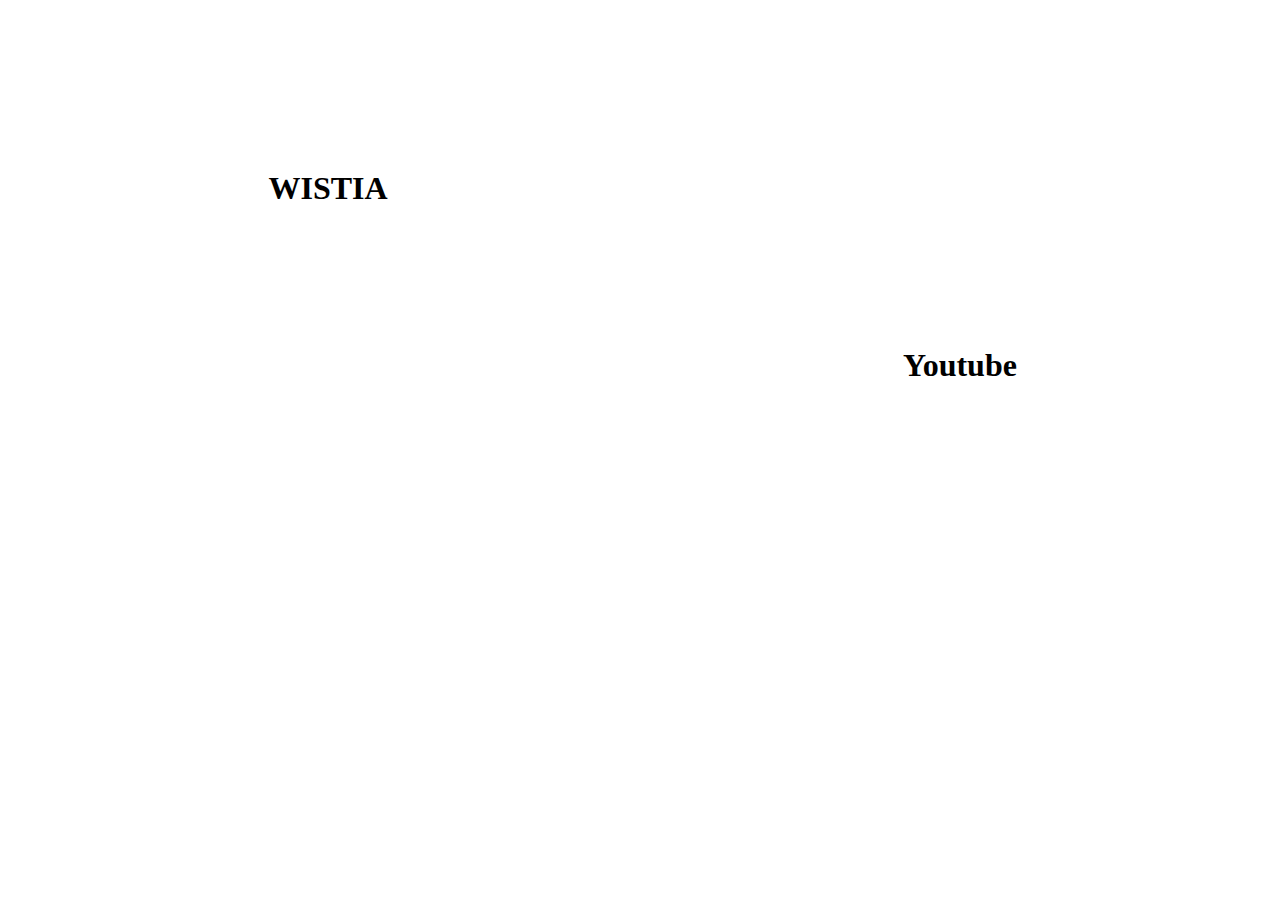
==== index.html @ b6c78130 "Create index.html" ====
<!DOCTYPE html>
<html lang="en">
<head>
    <meta charset="UTF-8">
    <title>Test video background</title>
    <style>
        #page-wrapper {
            display: flex;
            align-items: center;
        }
        .video-wrapper {
            position: relative;
            width: 50%;
        }
        .screen-des {
            background-color: rgba(255, 255, 255, .6);
            align-items: center;
            display: inline-flex;
            width: 640px;
            height: 360px;
            position: absolute;
            z-index: 9
        }
        h1 {
            display: block;
            width: 100%;
            text-align: center;
        }
        iframe{
            pointer-events: none;
        }
    </style>
</head>
<body>
<!--Wistia script start-->
<script>
  window._wq = window._wq || [];
  _wq.push({
    id: "7549lonrs9",
    options: {
      autoPlay: true,
      muted: true,
      playlistLoop: true,
      endVideoBehavior: 'loop',
      playbar: false,
      playbackRateControl: false,
      branding: false,
      playButton: false,
      smallPlayButton: false,
      volumeControl: false,
      qualityControl: false,
      fullscreenButton: false,
      controlsVisibleOnLoad: false,
    },
  });
</script>

<script src="https://fast.wistia.com/embed/medias/7549lonrs9.jsonp" async></script>
<script src="https://fast.wistia.com/assets/external/E-v1.js" async></script>

<!--Wistia script end-->

<div id="page-wrapper">
    <div id="wistia-wrapper" class="video-wrapper">
        <div class="screen-des">
            <h1>WISTIA</h1>
        </div>
        <!--WISTIA player container start-->
        <div class="wistia_responsive_padding" style="padding:56.25% 0 0 0;position:relative;">
            <div class="wistia_responsive_wrapper" style="height:360px;left:0;position:absolute;top:0;width:640px;">
                <div class="wistia_embed wistia_async_7549lonrs9 videoFoam=true"
                     style="height:100%;position:relative;width:100%">
                    <div class="wistia_swatch"
                         style="height:100%;left:0;opacity:0;overflow:hidden;position:absolute;top:0;transition:opacity 200ms;width:100%;">
                        <img src="https://fast.wistia.com/embed/medias/7549lonrs9/swatch"
                             style="filter:blur(5px);height:100%;object-fit:contain;width:100%;" alt=""
                             aria-hidden="true"
                             onload="this.parentNode.style.opacity=1;"/></div>
                </div>
            </div>
        </div>
        <!--WISTIA player container end-->
    </div>
    <div id="youtube-wrapper" class="video-wrapper">
        <div class="screen-des">
            <h1>Youtube</h1>
        </div>
        <!--Youtube player container start-->
        <div id="ytplayer-js"></div>
        <!--Youtube player container end-->
    </div>
</div>
<!--Youtube script start-->
<script>
  // Load the IFrame Player API code asynchronously.
  var tag = document.createElement('script');
  tag.src = "https://www.youtube.com/player_api";
  var firstScriptTag = document.getElementsByTagName('script')[0];
  firstScriptTag.parentNode.insertBefore(tag, firstScriptTag);

  // Replace the 'ytplayer' element with an <iframe> and
  // YouTube player after the API code downloads.
  var player;

  function onYouTubePlayerAPIReady() {
    player = new YT.Player('ytplayer-js', {
      height: '360',
      width: '640',
      videoId: 'M7lc1UVf-VE',
      playerVars: {
        'playlist': 'M7lc1UVf-VE',
        'autoplay': 1,
        'controls': 0,
        'loop': 1,
        'mute': 1,
        'rel': 0,
        'fs': 0,
        'showinfo': 0,
        'cc_load_policy': 0,
        'iv_load_policy': 3,
        'modestbranding': 1,
      },

    });
  }
</script>
<!--Youtube script end-->

</body>
</html>
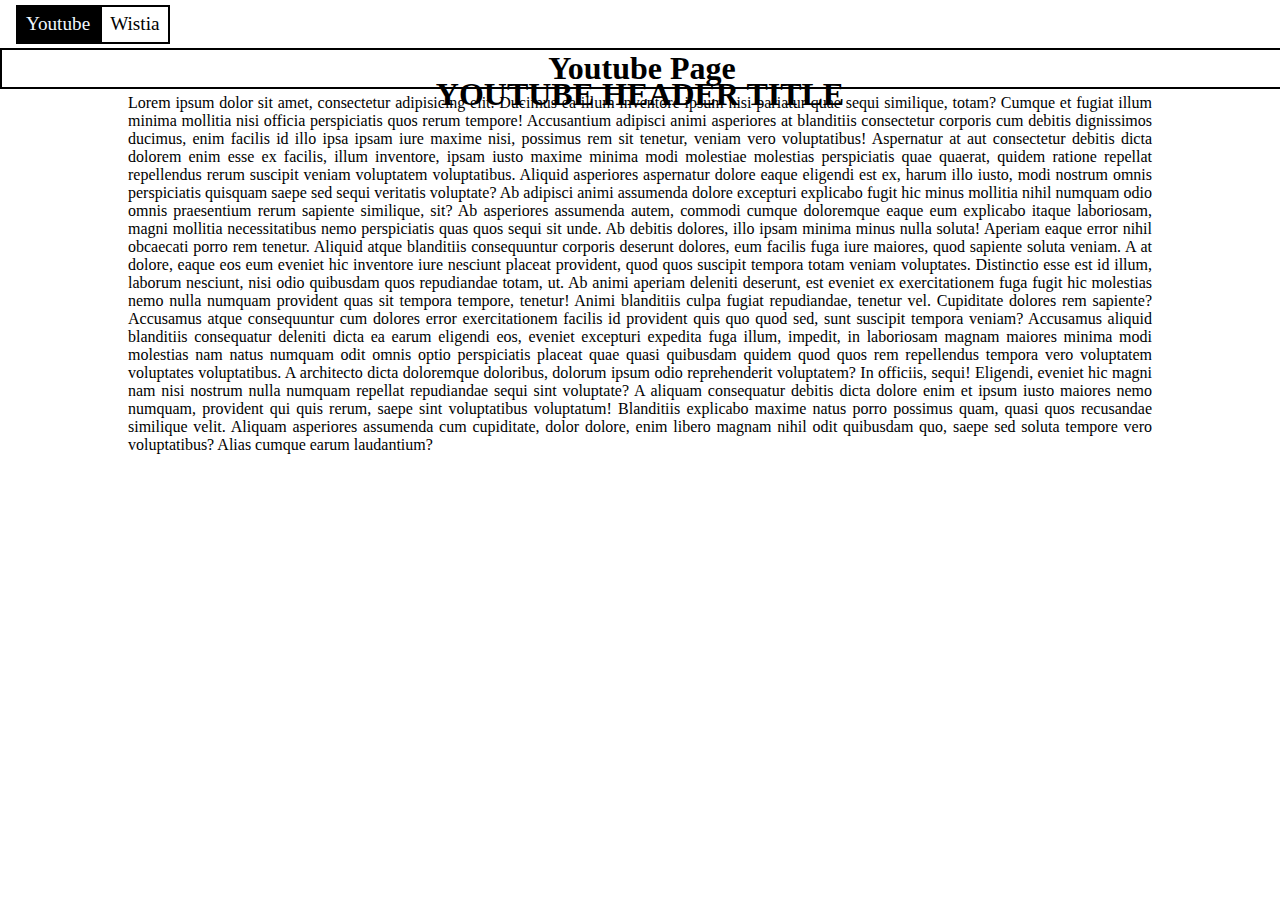
==== commit 7cafdd2a: "dev commit" ====
--- a/index.html
+++ b/index.html
@@ -2,32 +2,98 @@
 <html lang="en">
 <head>
     <meta charset="UTF-8">
-    <title>Test video background</title>
+    <title>Title</title>
     <style>
+        html, body {
+            font-size: 16px;
+
+        }
+
+        * {
+            margin: 0;
+            padding: 0;
+        }
+
+        .nav-menu {
+            display: flex;
+            font-size: 1.2rem;
+            margin: .3rem 1rem;
+
+        }
+
+        .nav-menu li.active {
+            background-color: black;
+            color: aliceblue;
+        }
+
+        .nav-menu li:hover {
+            background-color: crimson;
+            color: aliceblue;
+        }
+
+        .nav-menu li {
+            cursor: pointer;
+            display: inline-block;
+            padding: .4rem .5rem;
+            border: 2px #000000 solid;
+        }
+
         #page-wrapper {
-            display: flex;
-            align-items: center;
-        }
+            /*display: flex;*/
+            /*align-items: center;*/
+        }
+
+        .page-content {
+            width: 80%;
+            margin: 0 auto;
+            text-align: justify;
+
+        }
+
         .video-wrapper {
             position: relative;
-            width: 50%;
-        }
+            width: 100vw;
+            height: auto;
+        }
+
         .screen-des {
-            background-color: rgba(255, 255, 255, .6);
+            background-color: rgba(255, 255, 255, .5);
             align-items: center;
             display: inline-flex;
-            width: 640px;
-            height: 360px;
+            width: 100vw;
+            height: 100%;
             position: absolute;
             z-index: 9
         }
+
         h1 {
             display: block;
             width: 100%;
             text-align: center;
-        }
-        iframe{
+            border: 2px #000 solid;
+            margin-bottom: .3rem;
+        }
+
+        h2 {
+            width: 100%;
+            text-align: center;
+            font-size: 2rem;
+            text-transform: uppercase;
+        }
+
+
+        iframe {
             pointer-events: none;
+            width: 100vw;
+            height: calc(100vw / 1.77777778);
+        }
+
+        .page {
+            display: none;
+        }
+
+        .page.active {
+            display: block;
         }
     </style>
 </head>
@@ -59,35 +125,126 @@
 <script src="https://fast.wistia.com/assets/external/E-v1.js" async></script>
 
 <!--Wistia script end-->
+<div class="container">
+    <nav class="nav">
+        <ul class="nav-menu">
+            <li id="youtube-link" class="menu-item active">Youtube</li>
+            <li id="wistia-link" class="menu-item">Wistia</li>
+        </ul>
+
+    </nav>
+
+</div>
 
 <div id="page-wrapper">
-    <div id="wistia-wrapper" class="video-wrapper">
-        <div class="screen-des">
-            <h1>WISTIA</h1>
-        </div>
-        <!--WISTIA player container start-->
-        <div class="wistia_responsive_padding" style="padding:56.25% 0 0 0;position:relative;">
-            <div class="wistia_responsive_wrapper" style="height:360px;left:0;position:absolute;top:0;width:640px;">
-                <div class="wistia_embed wistia_async_7549lonrs9 videoFoam=true"
-                     style="height:100%;position:relative;width:100%">
-                    <div class="wistia_swatch"
-                         style="height:100%;left:0;opacity:0;overflow:hidden;position:absolute;top:0;transition:opacity 200ms;width:100%;">
-                        <img src="https://fast.wistia.com/embed/medias/7549lonrs9/swatch"
-                             style="filter:blur(5px);height:100%;object-fit:contain;width:100%;" alt=""
-                             aria-hidden="true"
-                             onload="this.parentNode.style.opacity=1;"/></div>
+    <div id="wistia" class="wistia-page page">
+        <h1>Wistia Page</h1>
+        <div id="wistia-wrapper-header" class="video-wrapper">
+            <div class="screen-des">
+                <h2>Wistia Header Title</h2>
+            </div>
+            <!--WISTIA player container start-->
+            <div class="wistia_responsive_padding" style="padding:56.25% 0 0 0;position:relative;">
+                <div class="wistia_responsive_wrapper" style="height:100%;left:0;position:absolute;top:0;width:100%;">
+                    <div class="wistia_embed wistia_async_7549lonrs9 videoFoam=true"
+                         style="height:100%;position:relative;width:100%">
+                        <div class="wistia_swatch"
+                             style="height:100%;left:0;opacity:0;overflow:hidden;position:absolute;top:0;transition:opacity 200ms;width:100%;">
+                            <img src="https://fast.wistia.com/embed/medias/7549lonrs9/swatch"
+                                 style="filter:blur(5px);height:100%;object-fit:contain;width:100%;" alt=""
+                                 aria-hidden="true"
+                                 onload="this.parentNode.style.opacity=1;"/></div>
+                    </div>
                 </div>
             </div>
+            <!--WISTIA player container end-->
         </div>
-        <!--WISTIA player container end-->
+        <div class="page-content">
+            <p>
+                Lorem ipsum dolor sit amet, consectetur adipisicing elit. Alias deserunt eaque ex facilis ipsam iste
+                iusto
+                labore laborum, natus nesciunt officia, omnis quae reprehenderit! Ab accusantium commodi cum delectus
+                eveniet ex, ipsum itaque iure nobis nulla obcaecati praesentium provident quisquam sed vel? At
+                consectetur
+                culpa, eaque, est impedit iusto neque obcaecati officia optio, porro reiciendis soluta unde ut. Ab
+                adipisci
+                animi aperiam architecto aut cupiditate deleniti dolore ea eaque eligendi ex facere fuga illo inventore
+                itaque laborum libero, nesciunt pariatur porro quasi quo ratione repellendus sit soluta sunt suscipit
+                vero
+                voluptas! Error harum impedit ipsum iusto laborum officia sequi suscipit! Ab at beatae, consequuntur cum
+                doloremque dolores eveniet excepturi, incidunt laboriosam magni, maxime natus odit quam rem voluptatem?
+                Error, quo, voluptatibus? Adipisci aliquid amet deserunt doloribus earum eos esse eum explicabo fuga
+                fugit
+                illo illum in ipsa, libero nam praesentium quas quisquam, repudiandae rerum saepe veritatis voluptas
+                voluptate? At aut eligendi enim eos itaque laborum magnam minus modi, natus, obcaecati omnis pariatur
+                reiciendis sit tempora totam vel vitae! Architecto blanditiis consequatur dolore doloremque dolores
+                eius,
+                error, excepturi illo incidunt iure modi molestias natus neque nobis nostrum officia placeat,
+                repellendus
+                tempora vero vitae! Aut dolor eos laborum mollitia odio repellat, ullam voluptatem. Accusamus aliquam
+                beatae, id iusto neque nobis nostrum officia quam rem. Aspernatur cumque, itaque mollitia placeat rem
+                ullam
+                veritatis? Assumenda blanditiis doloremque dolorum ipsam labore nisi perspiciatis quibusdam tempore.
+            </p>
+        </div>
+
     </div>
-    <div id="youtube-wrapper" class="video-wrapper">
-        <div class="screen-des">
-            <h1>Youtube</h1>
+    <div id="youtube" class="youtube-page page active">
+        <h1>Youtube Page</h1>
+        <div id="youtube-wrapper-header" class="video-wrapper">
+            <div class="screen-des">
+                <h2>Youtube Header Title</h2>
+            </div>
+            <!--Youtube player container start-->
+            <div id="ytplayer-js"></div>
+            <!--Youtube player container end-->
         </div>
-        <!--Youtube player container start-->
-        <div id="ytplayer-js"></div>
-        <!--Youtube player container end-->
+        <div class="page-content">
+            <p>
+                Lorem ipsum dolor sit amet, consectetur adipisicing elit. Ducimus ea illum inventore
+                ipsum nisi pariatur quae sequi similique, totam? Cumque et fugiat illum minima mollitia nisi officia
+                perspiciatis quos rerum tempore! Accusantium adipisci animi asperiores at blanditiis consectetur
+                corporis
+                cum debitis dignissimos ducimus, enim facilis id illo ipsa ipsam iure maxime nisi, possimus rem sit
+                tenetur,
+                veniam vero voluptatibus! Aspernatur at aut consectetur debitis dicta dolorem enim esse ex facilis,
+                illum
+                inventore, ipsam iusto maxime minima modi molestiae molestias perspiciatis quae quaerat, quidem ratione
+                repellat repellendus rerum suscipit veniam voluptatem voluptatibus. Aliquid asperiores aspernatur dolore
+                eaque eligendi est ex, harum illo iusto, modi nostrum omnis perspiciatis quisquam saepe sed sequi
+                veritatis
+                voluptate? Ab adipisci animi assumenda dolore excepturi explicabo fugit hic minus mollitia nihil numquam
+                odio omnis praesentium rerum sapiente similique, sit? Ab asperiores assumenda autem, commodi cumque
+                doloremque eaque eum explicabo itaque laboriosam, magni mollitia necessitatibus nemo perspiciatis quas
+                quos
+                sequi sit unde. Ab debitis dolores, illo ipsam minima minus nulla soluta! Aperiam eaque error nihil
+                obcaecati porro rem tenetur. Aliquid atque blanditiis consequuntur corporis deserunt dolores, eum
+                facilis
+                fuga iure maiores, quod sapiente soluta veniam. A at dolore, eaque eos eum eveniet hic inventore iure
+                nesciunt placeat provident, quod quos suscipit tempora totam veniam voluptates. Distinctio esse est id
+                illum, laborum nesciunt, nisi odio quibusdam quos repudiandae totam, ut. Ab animi aperiam deleniti
+                deserunt,
+                est eveniet ex exercitationem fuga fugit hic molestias nemo nulla numquam provident quas sit tempora
+                tempore, tenetur! Animi blanditiis culpa fugiat repudiandae, tenetur vel. Cupiditate dolores rem
+                sapiente?
+                Accusamus atque consequuntur cum dolores error exercitationem facilis id provident quis quo quod sed,
+                sunt
+                suscipit tempora veniam? Accusamus aliquid blanditiis consequatur deleniti dicta ea earum eligendi eos,
+                eveniet excepturi expedita fuga illum, impedit, in laboriosam magnam maiores minima modi molestias nam
+                natus
+                numquam odit omnis optio perspiciatis placeat quae quasi quibusdam quidem quod quos rem repellendus
+                tempora
+                vero voluptatem voluptates voluptatibus. A architecto dicta doloremque doloribus, dolorum ipsum odio
+                reprehenderit voluptatem? In officiis, sequi! Eligendi, eveniet hic magni nam nisi nostrum nulla numquam
+                repellat repudiandae sequi sint voluptate? A aliquam consequatur debitis dicta dolore enim et ipsum
+                iusto
+                maiores nemo numquam, provident qui quis rerum, saepe sint voluptatibus voluptatum! Blanditiis explicabo
+                maxime natus porro possimus quam, quasi quos recusandae similique velit. Aliquam asperiores assumenda
+                cum
+                cupiditate, dolor dolore, enim libero magnam nihil odit quibusdam quo, saepe sed soluta tempore vero
+                voluptatibus? Alias cumque earum laudantium?
+            </p>
+        </div>
     </div>
 </div>
 <!--Youtube script start-->
@@ -102,7 +259,7 @@
   // YouTube player after the API code downloads.
   var player;
 
-  function onYouTubePlayerAPIReady() {
+  function onYouTubePlayerAPIReady () {
     player = new YT.Player('ytplayer-js', {
       height: '360',
       width: '640',
@@ -110,9 +267,9 @@
       playerVars: {
         'playlist': 'M7lc1UVf-VE',
         'autoplay': 1,
+        'mute': 1,
+        'loop': 1,
         'controls': 0,
-        'loop': 1,
-        'mute': 1,
         'rel': 0,
         'fs': 0,
         'showinfo': 0,
@@ -126,5 +283,25 @@
 </script>
 <!--Youtube script end-->
 
+<script>
+  var elemYoutube = document.getElementById('youtube-link');
+  var pageYoutube = document.getElementById('youtube');
+  var elemWistia = document.getElementById('wistia-link');
+  var pageWistia = document.getElementById('wistia');
+  elemYoutube.onclick = function () {
+    elemYoutube.classList.add("active");
+    elemWistia.classList.remove("active");
+    pageYoutube.classList.add('active');
+    pageWistia.classList.remove('active');
+  }
+  elemWistia.onclick = function () {
+    elemYoutube.classList.remove("active");
+    elemWistia.classList.add("active");
+    pageYoutube.classList.remove('active');
+    pageWistia.classList.add('active');
+  }
+
+</script>
+
 </body>
-</html>
+</html>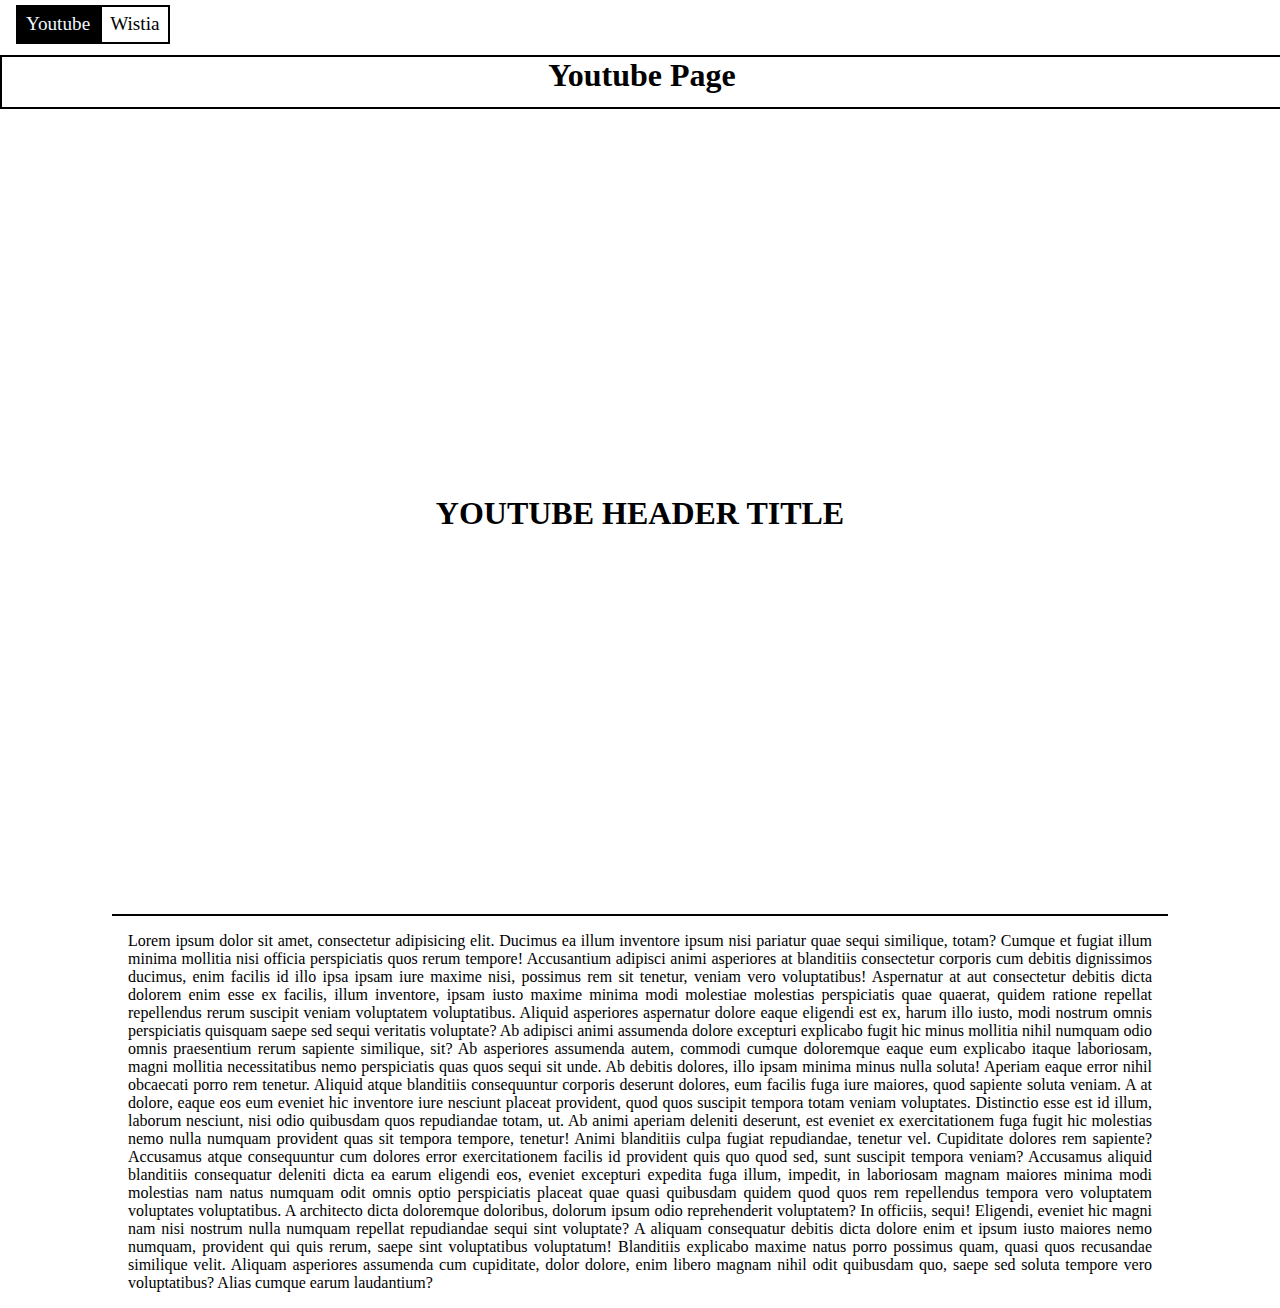
==== commit b9a7d0cd: "check height header" ====
--- a/index.html
+++ b/index.html
@@ -6,7 +6,6 @@
     <style>
         html, body {
             font-size: 16px;
-
         }
 
         * {
@@ -14,10 +13,20 @@
             padding: 0;
         }
 
+        .container {
+            overflow: hidden;
+        }
+
+        #header {
+            height: 50px;
+            min-height: 50px;
+            max-height: 50px;
+        }
+
         .nav-menu {
             display: flex;
             font-size: 1.2rem;
-            margin: .3rem 1rem;
+            margin: .3rem 0 0 1rem;
 
         }
 
@@ -44,6 +53,8 @@
         }
 
         .page-content {
+            border-top: 2px #000 solid;
+            padding: 1rem;
             width: 80%;
             margin: 0 auto;
             text-align: justify;
@@ -52,15 +63,16 @@
 
         .video-wrapper {
             position: relative;
+            overflow: hidden;
             width: 100vw;
-            height: auto;
+            height: calc(100vh - 100px);
         }
 
         .screen-des {
             background-color: rgba(255, 255, 255, .5);
             align-items: center;
             display: inline-flex;
-            width: 100vw;
+            width: 100%;
             height: 100%;
             position: absolute;
             z-index: 9
@@ -68,6 +80,7 @@
 
         h1 {
             display: block;
+            height: 50px;
             width: 100%;
             text-align: center;
             border: 2px #000 solid;
@@ -84,7 +97,7 @@
 
         iframe {
             pointer-events: none;
-            width: 100vw;
+            width: 100%;
             height: calc(100vw / 1.77777778);
         }
 
@@ -96,6 +109,7 @@
             display: block;
         }
     </style>
+    <script src="https://ajax.googleapis.com/ajax/libs/jquery/3.5.1/jquery.min.js"></script>
 </head>
 <body>
 <!--Wistia script start-->
@@ -125,125 +139,149 @@
 <script src="https://fast.wistia.com/assets/external/E-v1.js" async></script>
 
 <!--Wistia script end-->
+
 <div class="container">
-    <nav class="nav">
-        <ul class="nav-menu">
-            <li id="youtube-link" class="menu-item active">Youtube</li>
-            <li id="wistia-link" class="menu-item">Wistia</li>
-        </ul>
-
-    </nav>
-
-</div>
-
-<div id="page-wrapper">
-    <div id="wistia" class="wistia-page page">
-        <h1>Wistia Page</h1>
-        <div id="wistia-wrapper-header" class="video-wrapper">
-            <div class="screen-des">
-                <h2>Wistia Header Title</h2>
-            </div>
-            <!--WISTIA player container start-->
-            <div class="wistia_responsive_padding" style="padding:56.25% 0 0 0;position:relative;">
-                <div class="wistia_responsive_wrapper" style="height:100%;left:0;position:absolute;top:0;width:100%;">
-                    <div class="wistia_embed wistia_async_7549lonrs9 videoFoam=true"
-                         style="height:100%;position:relative;width:100%">
-                        <div class="wistia_swatch"
-                             style="height:100%;left:0;opacity:0;overflow:hidden;position:absolute;top:0;transition:opacity 200ms;width:100%;">
-                            <img src="https://fast.wistia.com/embed/medias/7549lonrs9/swatch"
-                                 style="filter:blur(5px);height:100%;object-fit:contain;width:100%;" alt=""
-                                 aria-hidden="true"
-                                 onload="this.parentNode.style.opacity=1;"/></div>
+    <div id="header">
+        <nav class="nav">
+            <ul class="nav-menu">
+                <li id="youtube-link" class="menu-item active">Youtube</li>
+                <li id="wistia-link" class="menu-item">Wistia</li>
+            </ul>
+
+        </nav>
+
+    </div>
+
+    <div id="page-wrapper">
+        <div id="wistia" class="wistia-page page">
+            <h1>Wistia Page</h1>
+            <div id="wistia-wrapper-header" class="video-wrapper">
+                <div class="screen-des">
+                    <h2>Wistia Header Title</h2>
+                </div>
+                <!--WISTIA player container start-->
+                <div class="wistia_responsive_padding" style="padding:56.25% 0 0 0;position:relative;">
+                    <div class="wistia_responsive_wrapper"
+                         style="height:100%;left:0;position:absolute;top:0;width:100%;">
+                        <div class="wistia_embed wistia_async_7549lonrs9 videoFoam=true"
+                             style="height:100%;position:relative;width:100%">
+                            <div class="wistia_swatch"
+                                 style="height:100%;left:0;opacity:0;overflow:hidden;position:absolute;top:0;transition:opacity 200ms;width:100%;">
+                                <img src="https://fast.wistia.com/embed/medias/7549lonrs9/swatch"
+                                     style="filter:blur(5px);height:100%;object-fit:contain;width:100%;" alt=""
+                                     aria-hidden="true"
+                                     onload="this.parentNode.style.opacity=1;"/></div>
+                        </div>
                     </div>
                 </div>
+                <!--WISTIA player container end-->
             </div>
-            <!--WISTIA player container end-->
+            <div class="page-content">
+                <p>
+                    Lorem ipsum dolor sit amet, consectetur adipisicing elit. Alias deserunt eaque ex facilis ipsam iste
+                    iusto
+                    labore laborum, natus nesciunt officia, omnis quae reprehenderit! Ab accusantium commodi cum
+                    delectus
+                    eveniet ex, ipsum itaque iure nobis nulla obcaecati praesentium provident quisquam sed vel? At
+                    consectetur
+                    culpa, eaque, est impedit iusto neque obcaecati officia optio, porro reiciendis soluta unde ut. Ab
+                    adipisci
+                    animi aperiam architecto aut cupiditate deleniti dolore ea eaque eligendi ex facere fuga illo
+                    inventore
+                    itaque laborum libero, nesciunt pariatur porro quasi quo ratione repellendus sit soluta sunt
+                    suscipit
+                    vero
+                    voluptas! Error harum impedit ipsum iusto laborum officia sequi suscipit! Ab at beatae, consequuntur
+                    cum
+                    doloremque dolores eveniet excepturi, incidunt laboriosam magni, maxime natus odit quam rem
+                    voluptatem?
+                    Error, quo, voluptatibus? Adipisci aliquid amet deserunt doloribus earum eos esse eum explicabo fuga
+                    fugit
+                    illo illum in ipsa, libero nam praesentium quas quisquam, repudiandae rerum saepe veritatis voluptas
+                    voluptate? At aut eligendi enim eos itaque laborum magnam minus modi, natus, obcaecati omnis
+                    pariatur
+                    reiciendis sit tempora totam vel vitae! Architecto blanditiis consequatur dolore doloremque dolores
+                    eius,
+                    error, excepturi illo incidunt iure modi molestias natus neque nobis nostrum officia placeat,
+                    repellendus
+                    tempora vero vitae! Aut dolor eos laborum mollitia odio repellat, ullam voluptatem. Accusamus
+                    aliquam
+                    beatae, id iusto neque nobis nostrum officia quam rem. Aspernatur cumque, itaque mollitia placeat
+                    rem
+                    ullam
+                    veritatis? Assumenda blanditiis doloremque dolorum ipsam labore nisi perspiciatis quibusdam tempore.
+                </p>
+            </div>
+
         </div>
-        <div class="page-content">
-            <p>
-                Lorem ipsum dolor sit amet, consectetur adipisicing elit. Alias deserunt eaque ex facilis ipsam iste
-                iusto
-                labore laborum, natus nesciunt officia, omnis quae reprehenderit! Ab accusantium commodi cum delectus
-                eveniet ex, ipsum itaque iure nobis nulla obcaecati praesentium provident quisquam sed vel? At
-                consectetur
-                culpa, eaque, est impedit iusto neque obcaecati officia optio, porro reiciendis soluta unde ut. Ab
-                adipisci
-                animi aperiam architecto aut cupiditate deleniti dolore ea eaque eligendi ex facere fuga illo inventore
-                itaque laborum libero, nesciunt pariatur porro quasi quo ratione repellendus sit soluta sunt suscipit
-                vero
-                voluptas! Error harum impedit ipsum iusto laborum officia sequi suscipit! Ab at beatae, consequuntur cum
-                doloremque dolores eveniet excepturi, incidunt laboriosam magni, maxime natus odit quam rem voluptatem?
-                Error, quo, voluptatibus? Adipisci aliquid amet deserunt doloribus earum eos esse eum explicabo fuga
-                fugit
-                illo illum in ipsa, libero nam praesentium quas quisquam, repudiandae rerum saepe veritatis voluptas
-                voluptate? At aut eligendi enim eos itaque laborum magnam minus modi, natus, obcaecati omnis pariatur
-                reiciendis sit tempora totam vel vitae! Architecto blanditiis consequatur dolore doloremque dolores
-                eius,
-                error, excepturi illo incidunt iure modi molestias natus neque nobis nostrum officia placeat,
-                repellendus
-                tempora vero vitae! Aut dolor eos laborum mollitia odio repellat, ullam voluptatem. Accusamus aliquam
-                beatae, id iusto neque nobis nostrum officia quam rem. Aspernatur cumque, itaque mollitia placeat rem
-                ullam
-                veritatis? Assumenda blanditiis doloremque dolorum ipsam labore nisi perspiciatis quibusdam tempore.
-            </p>
-        </div>
-
-    </div>
-    <div id="youtube" class="youtube-page page active">
-        <h1>Youtube Page</h1>
-        <div id="youtube-wrapper-header" class="video-wrapper">
-            <div class="screen-des">
-                <h2>Youtube Header Title</h2>
+        <div id="youtube" class="youtube-page page active">
+            <h1>Youtube Page</h1>
+            <div id="youtube-wrapper-header" class="video-wrapper">
+                <div class="screen-des">
+                    <h2>Youtube Header Title</h2>
+                </div>
+                <!--Youtube player container start-->
+                <div id="ytplayer-js" name="frame"></div>
+                <!--Youtube player container end-->
             </div>
-            <!--Youtube player container start-->
-            <div id="ytplayer-js"></div>
-            <!--Youtube player container end-->
-        </div>
-        <div class="page-content">
-            <p>
-                Lorem ipsum dolor sit amet, consectetur adipisicing elit. Ducimus ea illum inventore
-                ipsum nisi pariatur quae sequi similique, totam? Cumque et fugiat illum minima mollitia nisi officia
-                perspiciatis quos rerum tempore! Accusantium adipisci animi asperiores at blanditiis consectetur
-                corporis
-                cum debitis dignissimos ducimus, enim facilis id illo ipsa ipsam iure maxime nisi, possimus rem sit
-                tenetur,
-                veniam vero voluptatibus! Aspernatur at aut consectetur debitis dicta dolorem enim esse ex facilis,
-                illum
-                inventore, ipsam iusto maxime minima modi molestiae molestias perspiciatis quae quaerat, quidem ratione
-                repellat repellendus rerum suscipit veniam voluptatem voluptatibus. Aliquid asperiores aspernatur dolore
-                eaque eligendi est ex, harum illo iusto, modi nostrum omnis perspiciatis quisquam saepe sed sequi
-                veritatis
-                voluptate? Ab adipisci animi assumenda dolore excepturi explicabo fugit hic minus mollitia nihil numquam
-                odio omnis praesentium rerum sapiente similique, sit? Ab asperiores assumenda autem, commodi cumque
-                doloremque eaque eum explicabo itaque laboriosam, magni mollitia necessitatibus nemo perspiciatis quas
-                quos
-                sequi sit unde. Ab debitis dolores, illo ipsam minima minus nulla soluta! Aperiam eaque error nihil
-                obcaecati porro rem tenetur. Aliquid atque blanditiis consequuntur corporis deserunt dolores, eum
-                facilis
-                fuga iure maiores, quod sapiente soluta veniam. A at dolore, eaque eos eum eveniet hic inventore iure
-                nesciunt placeat provident, quod quos suscipit tempora totam veniam voluptates. Distinctio esse est id
-                illum, laborum nesciunt, nisi odio quibusdam quos repudiandae totam, ut. Ab animi aperiam deleniti
-                deserunt,
-                est eveniet ex exercitationem fuga fugit hic molestias nemo nulla numquam provident quas sit tempora
-                tempore, tenetur! Animi blanditiis culpa fugiat repudiandae, tenetur vel. Cupiditate dolores rem
-                sapiente?
-                Accusamus atque consequuntur cum dolores error exercitationem facilis id provident quis quo quod sed,
-                sunt
-                suscipit tempora veniam? Accusamus aliquid blanditiis consequatur deleniti dicta ea earum eligendi eos,
-                eveniet excepturi expedita fuga illum, impedit, in laboriosam magnam maiores minima modi molestias nam
-                natus
-                numquam odit omnis optio perspiciatis placeat quae quasi quibusdam quidem quod quos rem repellendus
-                tempora
-                vero voluptatem voluptates voluptatibus. A architecto dicta doloremque doloribus, dolorum ipsum odio
-                reprehenderit voluptatem? In officiis, sequi! Eligendi, eveniet hic magni nam nisi nostrum nulla numquam
-                repellat repudiandae sequi sint voluptate? A aliquam consequatur debitis dicta dolore enim et ipsum
-                iusto
-                maiores nemo numquam, provident qui quis rerum, saepe sint voluptatibus voluptatum! Blanditiis explicabo
-                maxime natus porro possimus quam, quasi quos recusandae similique velit. Aliquam asperiores assumenda
-                cum
-                cupiditate, dolor dolore, enim libero magnam nihil odit quibusdam quo, saepe sed soluta tempore vero
-                voluptatibus? Alias cumque earum laudantium?
-            </p>
+            <div class="page-content">
+                <p>
+                    Lorem ipsum dolor sit amet, consectetur adipisicing elit. Ducimus ea illum inventore
+                    ipsum nisi pariatur quae sequi similique, totam? Cumque et fugiat illum minima mollitia nisi officia
+                    perspiciatis quos rerum tempore! Accusantium adipisci animi asperiores at blanditiis consectetur
+                    corporis
+                    cum debitis dignissimos ducimus, enim facilis id illo ipsa ipsam iure maxime nisi, possimus rem sit
+                    tenetur,
+                    veniam vero voluptatibus! Aspernatur at aut consectetur debitis dicta dolorem enim esse ex facilis,
+                    illum
+                    inventore, ipsam iusto maxime minima modi molestiae molestias perspiciatis quae quaerat, quidem
+                    ratione
+                    repellat repellendus rerum suscipit veniam voluptatem voluptatibus. Aliquid asperiores aspernatur
+                    dolore
+                    eaque eligendi est ex, harum illo iusto, modi nostrum omnis perspiciatis quisquam saepe sed sequi
+                    veritatis
+                    voluptate? Ab adipisci animi assumenda dolore excepturi explicabo fugit hic minus mollitia nihil
+                    numquam
+                    odio omnis praesentium rerum sapiente similique, sit? Ab asperiores assumenda autem, commodi cumque
+                    doloremque eaque eum explicabo itaque laboriosam, magni mollitia necessitatibus nemo perspiciatis
+                    quas
+                    quos
+                    sequi sit unde. Ab debitis dolores, illo ipsam minima minus nulla soluta! Aperiam eaque error nihil
+                    obcaecati porro rem tenetur. Aliquid atque blanditiis consequuntur corporis deserunt dolores, eum
+                    facilis
+                    fuga iure maiores, quod sapiente soluta veniam. A at dolore, eaque eos eum eveniet hic inventore
+                    iure
+                    nesciunt placeat provident, quod quos suscipit tempora totam veniam voluptates. Distinctio esse est
+                    id
+                    illum, laborum nesciunt, nisi odio quibusdam quos repudiandae totam, ut. Ab animi aperiam deleniti
+                    deserunt,
+                    est eveniet ex exercitationem fuga fugit hic molestias nemo nulla numquam provident quas sit tempora
+                    tempore, tenetur! Animi blanditiis culpa fugiat repudiandae, tenetur vel. Cupiditate dolores rem
+                    sapiente?
+                    Accusamus atque consequuntur cum dolores error exercitationem facilis id provident quis quo quod
+                    sed,
+                    sunt
+                    suscipit tempora veniam? Accusamus aliquid blanditiis consequatur deleniti dicta ea earum eligendi
+                    eos,
+                    eveniet excepturi expedita fuga illum, impedit, in laboriosam magnam maiores minima modi molestias
+                    nam
+                    natus
+                    numquam odit omnis optio perspiciatis placeat quae quasi quibusdam quidem quod quos rem repellendus
+                    tempora
+                    vero voluptatem voluptates voluptatibus. A architecto dicta doloremque doloribus, dolorum ipsum odio
+                    reprehenderit voluptatem? In officiis, sequi! Eligendi, eveniet hic magni nam nisi nostrum nulla
+                    numquam
+                    repellat repudiandae sequi sint voluptate? A aliquam consequatur debitis dicta dolore enim et ipsum
+                    iusto
+                    maiores nemo numquam, provident qui quis rerum, saepe sint voluptatibus voluptatum! Blanditiis
+                    explicabo
+                    maxime natus porro possimus quam, quasi quos recusandae similique velit. Aliquam asperiores
+                    assumenda
+                    cum
+                    cupiditate, dolor dolore, enim libero magnam nihil odit quibusdam quo, saepe sed soluta tempore vero
+                    voluptatibus? Alias cumque earum laudantium?
+                </p>
+            </div>
         </div>
     </div>
 </div>
@@ -269,6 +307,7 @@
         'autoplay': 1,
         'mute': 1,
         'loop': 1,
+        'autohide': 1,
         'controls': 0,
         'rel': 0,
         'fs': 0,
@@ -302,6 +341,40 @@
   }
 
 </script>
+<script async>
+
+  var iframe = document.getElementById('ytplayer-js');
+  console.log('iframe 44444444444444444444444444', iframe)
+
+  var style = document.createElement('style');
+  style.textContent =
+    '.ytp-chrome-top {' +
+    '  display: none;' +
+    '}'
+  ;
+  window.onload = function() {
+    let myiFrame = document.getElementById("ytplayer-js");
+    // var frm = frames['frame'].document;
+    // let doc = myiFrame[0].document;
+    console.log('iframe 111111111111111111111111111111111111111111', myiFrame)
+
+    // doc.childNodes.innerHTML = doc.childNodes.innerHTML + '<style type="text/css">.ytp-chrome-top.ytp-show-cards-title {display: none;}</style>';
+  }
+
+  $(iframe).ready(function(){
+    style.tagName = 'custon';
+    // iframe.head.appendChild(style);
+
+    // $("#ytplayer-js").on("load", function () {
+    //   console.log('iframe 3444444444')
+    // })
+  });
+
+
+  // style.type = 'text/css';
+
+
+</script>
 
 </body>
 </html>